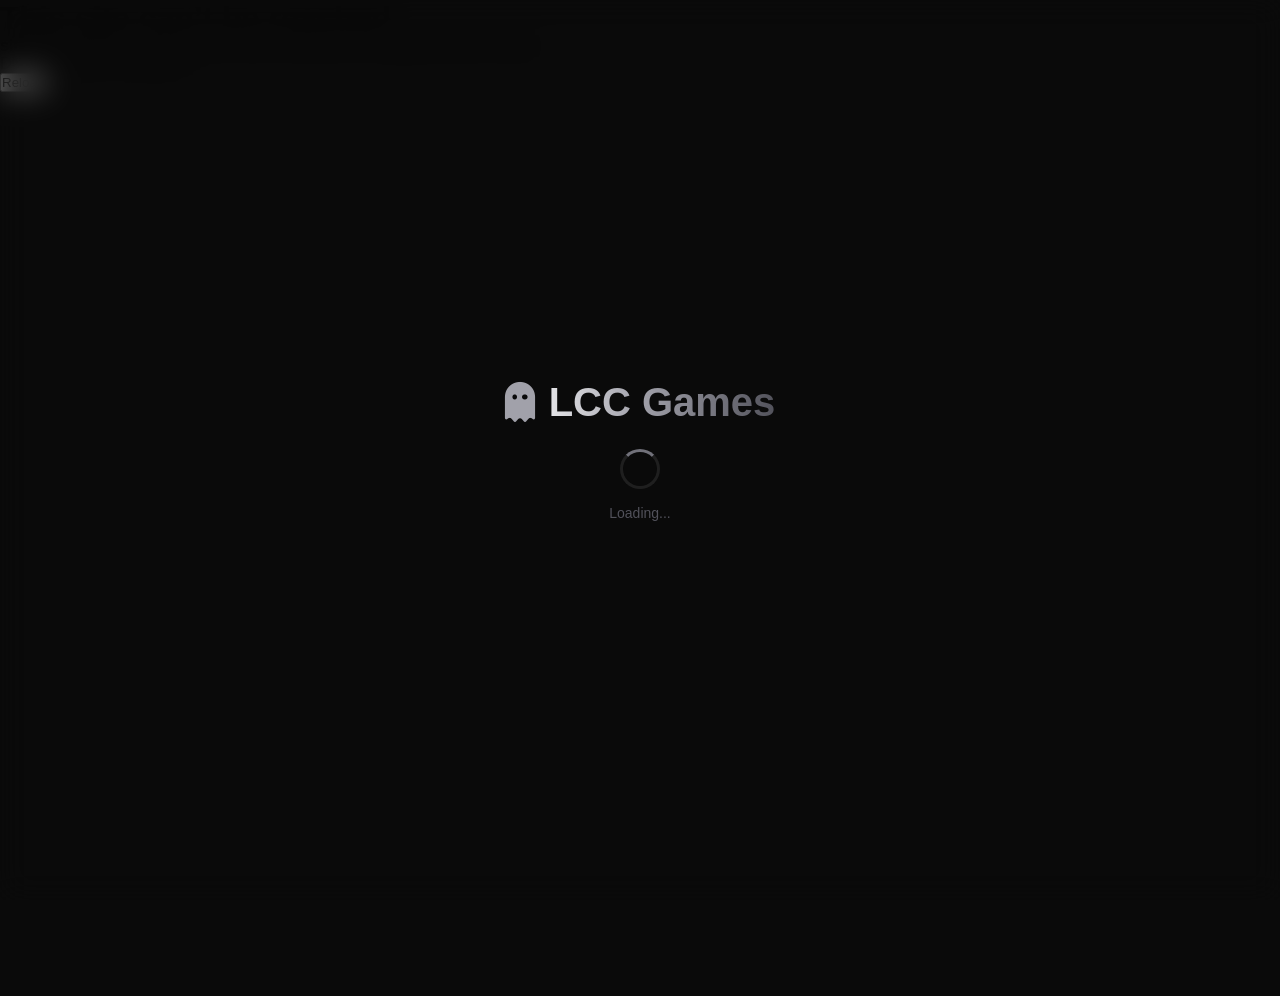
==== index.html @ 7e8f1fa5 "Rebrand to LCC Games and refresh home" ====
<!DOCTYPE html>
<html lang="en">

<head>
    <meta charset="UTF-8">
    <meta name="viewport" content="width=device-width, initial-scale=1.0">
    <title>LCC Games Hub</title>
    <link rel="icon" href="favicon.svg" type="image/svg+xml">
    <link rel="stylesheet" href="https://cdnjs.cloudflare.com/ajax/libs/font-awesome/6.5.1/css/all.min.css">
    <!-- Google Tag Manager -->
    <script>(function (w, d, s, l, i) {
            w[l] = w[l] || []; w[l].push({
                'gtm.start':
                    new Date().getTime(), event: 'gtm.js'
            }); var f = d.getElementsByTagName(s)[0],
                j = d.createElement(s), dl = l != 'dataLayer' ? '&l=' + l : ''; j.async = true; j.src =
                    'https://www.googletagmanager.com/gtm.js?id=' + i + dl; f.parentNode.insertBefore(j, f);
        })(window, document, 'script', 'dataLayer', 'GTM-5LMBC27Z');</script>
    <!-- End Google Tag Manager -->
    <style>
        * {
            margin: 0;
            padding: 0;
            box-sizing: border-box;
        }

        html,
        body {
            width: 100%;
            height: 100%;
            overflow: hidden;
            background: var(--bg, #0a0a0a);
            font-family: 'Inter', -apple-system, sans-serif;
        }


        .loading-screen {
            position: fixed;
            inset: 0;
            background: rgba(10, 10, 10, 0.6);
            backdrop-filter: blur(15px);
            -webkit-backdrop-filter: blur(15px);
            display: flex;
            flex-direction: column;
            align-items: center;
            justify-content: center;
            z-index: 10000;
        }

        .loading-screen.hidden {
            opacity: 0;
            visibility: hidden;
            pointer-events: none;
            transition: opacity 0.5s ease-in-out, visibility 0.5s;
        }

        .loading-logo {
            font-size: 2.5rem;
            font-weight: 700;
            margin-bottom: 24px;
            display: flex;
            align-items: center;
            gap: 14px;
        }

        .loading-logo i {
            color: var(--text-muted, #a1a1aa);
        }

        .loading-logo span {
            background: linear-gradient(90deg, var(--text, #e4e4e7) 0%, var(--text-muted, #a1a1aa) 40%, var(--text-dim, #52525b) 100%);
            -webkit-background-clip: text;
            -webkit-text-fill-color: transparent;
            background-clip: text;
        }

        .loading-spinner {
            width: 40px;
            height: 40px;
            border: 3px solid var(--border, #1f1f1f);
            border-top-color: var(--text-muted, #71717a);
            border-radius: 50%;
            animation: spin 0.8s linear infinite;
        }

        @keyframes spin {
            to {
                transform: rotate(360deg);
            }
        }

        .loading-text {
            margin-top: 16px;
            color: var(--text-dim, #52525b);
            font-size: 0.875rem;
        }


        .launch-screen {
            position: fixed;
            inset: 0;
            background: rgba(10, 10, 10, 0.6);
            backdrop-filter: blur(15px);
            -webkit-backdrop-filter: blur(15px);
            display: flex;
            flex-direction: column;
            align-items: center;
            justify-content: center;
            z-index: 9999;
        }

        .launch-screen.hidden {
            display: none;
        }

        .launch-button {
            background: var(--surface);
            color: var(--text-muted);
            border: none;
            padding: 24px 48px;
            border-radius: var(--radius-lg);
            font-size: 1.25rem;
            font-weight: 600;
            cursor: pointer;
            transition: opacity 0.2s;
            margin-top: 16px;
            width: 100%;
            max-width: 300px;
            opacity: 0.75;
        }

        .launch-button:hover {
            opacity: 0.5;
        }

        iframe {
            width: 100%;
            height: 100%;
            border: none;
        }

        /* Panic white screen */
        #panic-overlay {
            position: fixed;
            inset: 0;
            background: white;
            z-index: 99999;
            display: none;
        }
    </style>
    <script src="config.js"></script>
    <script src="scripts/settings.js"></script>
    <script src="scripts/background.js"></script>
    <script src="scripts/cloaking.js"></script>
    <script src="scripts/quotes.js"></script>
    <script>Settings.apply();</script>
    <link rel="stylesheet" href="styles/error.css">
    <link rel="stylesheet" href="styles/background.css">

</head>

<body>
    <!-- Google Tag Manager (noscript) -->
    <noscript><iframe src="https://www.googletagmanager.com/ns.html?id=GTM-5LMBC27Z" height="0" width="0"
            style="display:none;visibility:hidden"></iframe></noscript>

    <!-- First Visit Cloak Layer -->
    <div id="fv-cloak" class="neterror">
        <div id="main-frame-error" class="interstitial-wrapper">
            <div id="main-content">
                <div class="icon icon-generic"></div>
                <div id="main-message">
                    <h1>
                        <span>This site can’t be reached</span>
                    </h1>
                    <p>
                        <strong id="origin-text"></strong>’s <abbr id="dnsDefinition">DNS address</abbr> could not be
                        found.
                        Diagnosing the problem.
                    </p>
                    <div class="error-code">DNS_PROBE_POSSIBLE</div>
                </div>
            </div>
            <div id="buttons" class="nav-wrapper suggested-left">
                <div id="control-buttons">
                    <button id="reload-button" class="text-button" onclick="location.reload()">Reload</button>
                </div>
            </div>
        </div>
        <script>
            {
                const origin = window.location.hostname || "This site";
                document.getElementById("origin-text").textContent = origin;

                // Immediate cloak check to prevent flash
                try {
                    const STORAGE_KEY = 'phantom_fv';
                    const hasBypassed = localStorage.getItem(STORAGE_KEY);
                    const urlParams = new URLSearchParams(window.location.search);
                    const isFakeMode = urlParams.has('fake');

                    if (window.SITE_CONFIG.firstVisitCloak && !hasBypassed && !isFakeMode) {
                        const overlay = document.getElementById('fv-cloak');
                        if (overlay) overlay.style.display = 'block';
                        document.title = origin;

                        // Remove favicon for fake error page
                        document.querySelectorAll("link[rel*='icon']").forEach(l => l.remove());
                        const link = document.createElement('link');
                        link.rel = 'icon';
                        link.href = 'data:,';
                        document.head.appendChild(link);

                        // Hide loading screen immediately if possible
                        const style = document.createElement('style');
                        style.innerHTML = '#loading-screen { display: none !important; }';
                        document.head.appendChild(style);

                        // Set up bypass on reload button
                        document.getElementById('reload-button').onclick = function () {
                            localStorage.setItem(STORAGE_KEY, 'true');
                            overlay.style.display = 'none';
                            document.getElementById('main-frame').src = 'index2.html';
                            document.title = 'LCC Games Hub'; // Reset title

                            // Restore favicon
                            document.querySelectorAll("link[rel*='icon']").forEach(l => l.remove());
                            const link = document.createElement('link');
                            link.rel = 'icon';
                            link.href = 'favicon.svg';
                            document.head.appendChild(link);
                        };
                    } else {
                        // If no cloak, load main content immediately
                        document.getElementById('main-frame').src = 'index2.html';
                    }
                } catch (e) { }
            }
        </script>
    </div>

    <!-- Loading Screen -->
    <div id="loading-screen" class="loading-screen">
        <div class="loading-logo">
            <i class="fa-solid fa-ghost"></i>
            <span>LCC Games</span>
        </div>
        <div class="loading-spinner"></div>
        <div class="loading-text">Loading...</div>
    </div>

    <!-- Launch Screen -->
    <div id="launch-screen" class="launch-screen hidden">
        <div class="loading-logo">
            <i class="fa-solid fa-ghost"></i>
            <span>LCC Games</span>
        </div>
        <button id="launch-button" class="launch-button">Launch LCC Games</button>
    </div>

    <!-- Panic White Screen Overlay -->
    <div id="panic-overlay"></div>

    <iframe id="main-frame"></iframe>

    <script src="scripts/rotation.js"></script>

    <script>
        const loadingScreen = document.getElementById('loading-screen');
        const iframe = document.getElementById('main-frame');
        let loadStartTime = Date.now();
        let fallbackTimer = setTimeout(hideLoading, 3500);

        function showLoading() {
            loadingScreen.classList.remove('hidden');
            if (window.Quotes) window.Quotes.init(true);
            loadStartTime = Date.now();

            clearTimeout(fallbackTimer);
            fallbackTimer = setTimeout(hideLoading, 3500);
        }

        function hideLoading() {
            clearTimeout(fallbackTimer);

            // Min time 0.5s (500ms)
            const minTime = 500;
            const elapsed = Date.now() - loadStartTime;
            const remaining = Math.max(0, minTime - elapsed);

            setTimeout(() => {
                loadingScreen.classList.add('hidden');
            }, remaining);

            // Re-attach listener to the new window for next navigation
            try {
                if (iframe.contentWindow) {
                    iframe.contentWindow.removeEventListener('unload', showLoading);
                    iframe.contentWindow.addEventListener('unload', () => {
                        requestAnimationFrame(showLoading);
                    });
                }
            } catch (e) { }
        }

        // Listen for iframe load events
        iframe.addEventListener('load', hideLoading);

        // Expose to children if needed
        window.showLoading = showLoading;
        window.hideLoading = hideLoading;

        console.log('press c to enter');
    </script>
</body>

</html>
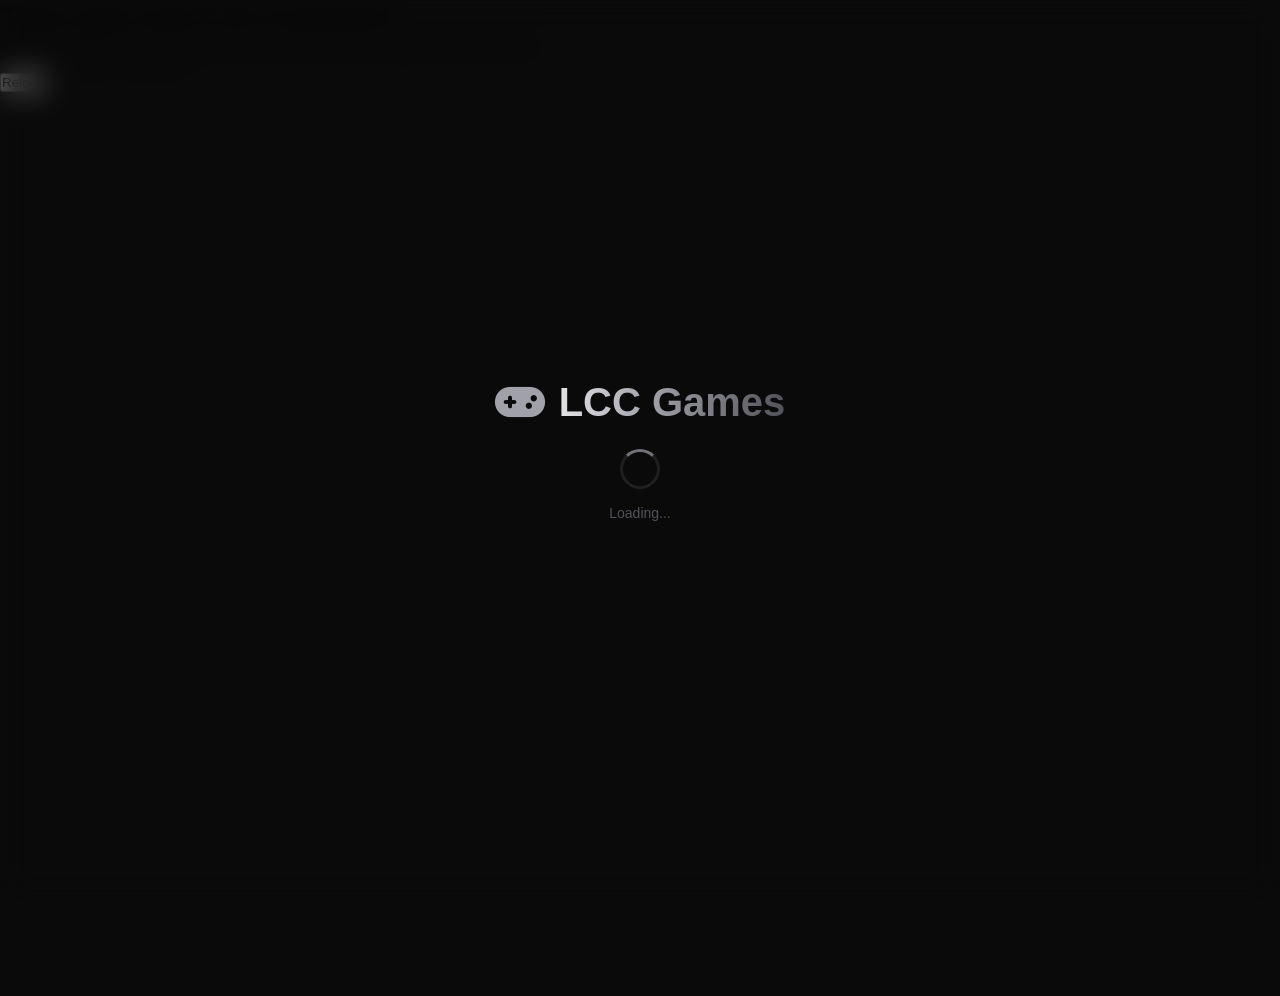
==== commit 10584032: "Improve miniplayer and cookie tools" ====
--- a/index.html
+++ b/index.html
@@ -242,7 +242,7 @@
     <!-- Loading Screen -->
     <div id="loading-screen" class="loading-screen">
         <div class="loading-logo">
-            <i class="fa-solid fa-ghost"></i>
+            <i class="fa-solid fa-gamepad"></i>
             <span>LCC Games</span>
         </div>
         <div class="loading-spinner"></div>
@@ -252,7 +252,7 @@
     <!-- Launch Screen -->
     <div id="launch-screen" class="launch-screen hidden">
         <div class="loading-logo">
-            <i class="fa-solid fa-ghost"></i>
+            <i class="fa-solid fa-gamepad"></i>
             <span>LCC Games</span>
         </div>
         <button id="launch-button" class="launch-button">Launch LCC Games</button>
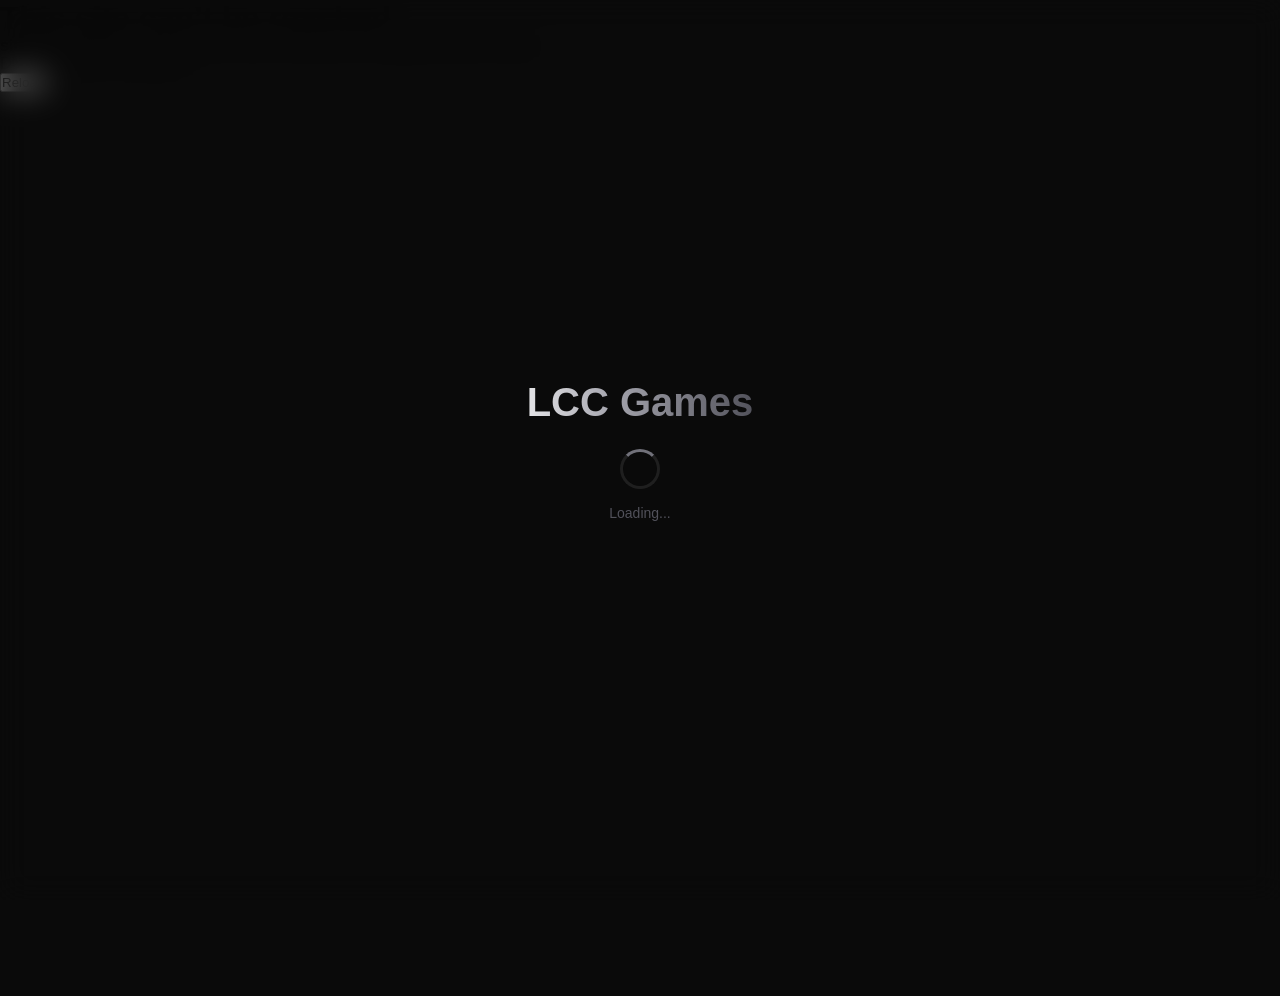
==== commit 0e3f799c: "Merge branch 'master' into codex/rebrand-to-lcc-games-and-fix-errors-f4xgmo" ====
--- a/index.html
+++ b/index.html
@@ -242,7 +242,7 @@
     <!-- Loading Screen -->
     <div id="loading-screen" class="loading-screen">
         <div class="loading-logo">
-            <i class="fa-solid fa-gamepad"></i>
+
             <span>LCC Games</span>
         </div>
         <div class="loading-spinner"></div>
@@ -252,7 +252,7 @@
     <!-- Launch Screen -->
     <div id="launch-screen" class="launch-screen hidden">
         <div class="loading-logo">
-            <i class="fa-solid fa-gamepad"></i>
+
             <span>LCC Games</span>
         </div>
         <button id="launch-button" class="launch-button">Launch LCC Games</button>
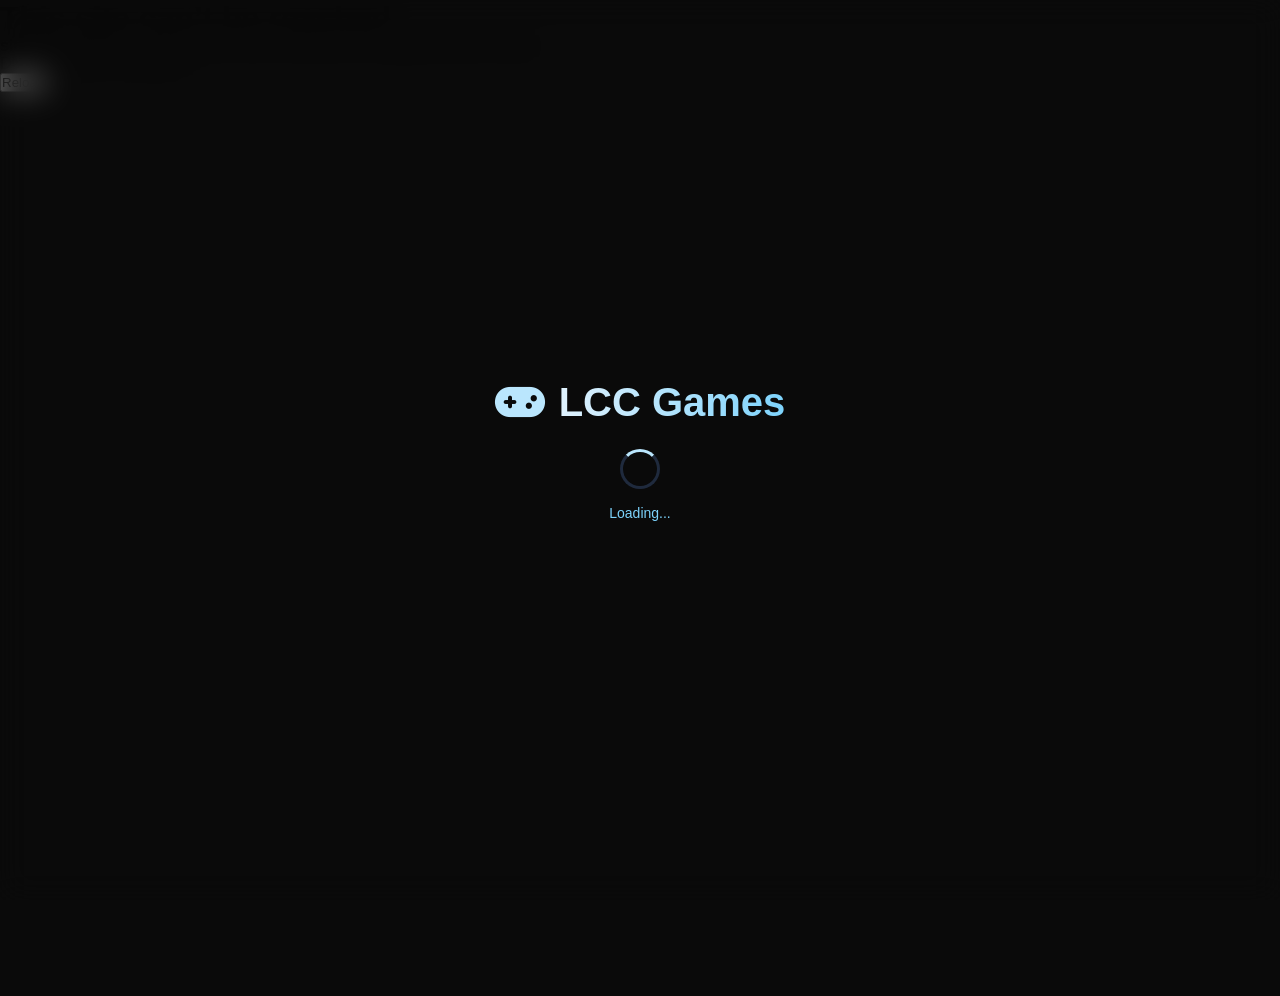
==== commit 69cac307: "Add data export and mini player" ====
--- a/index.html
+++ b/index.html
@@ -242,7 +242,7 @@
     <!-- Loading Screen -->
     <div id="loading-screen" class="loading-screen">
         <div class="loading-logo">
-
+            <i class="fa-solid fa-gamepad"></i>
             <span>LCC Games</span>
         </div>
         <div class="loading-spinner"></div>
@@ -252,7 +252,7 @@
     <!-- Launch Screen -->
     <div id="launch-screen" class="launch-screen hidden">
         <div class="loading-logo">
-
+            <i class="fa-solid fa-gamepad"></i>
             <span>LCC Games</span>
         </div>
         <button id="launch-button" class="launch-button">Launch LCC Games</button>
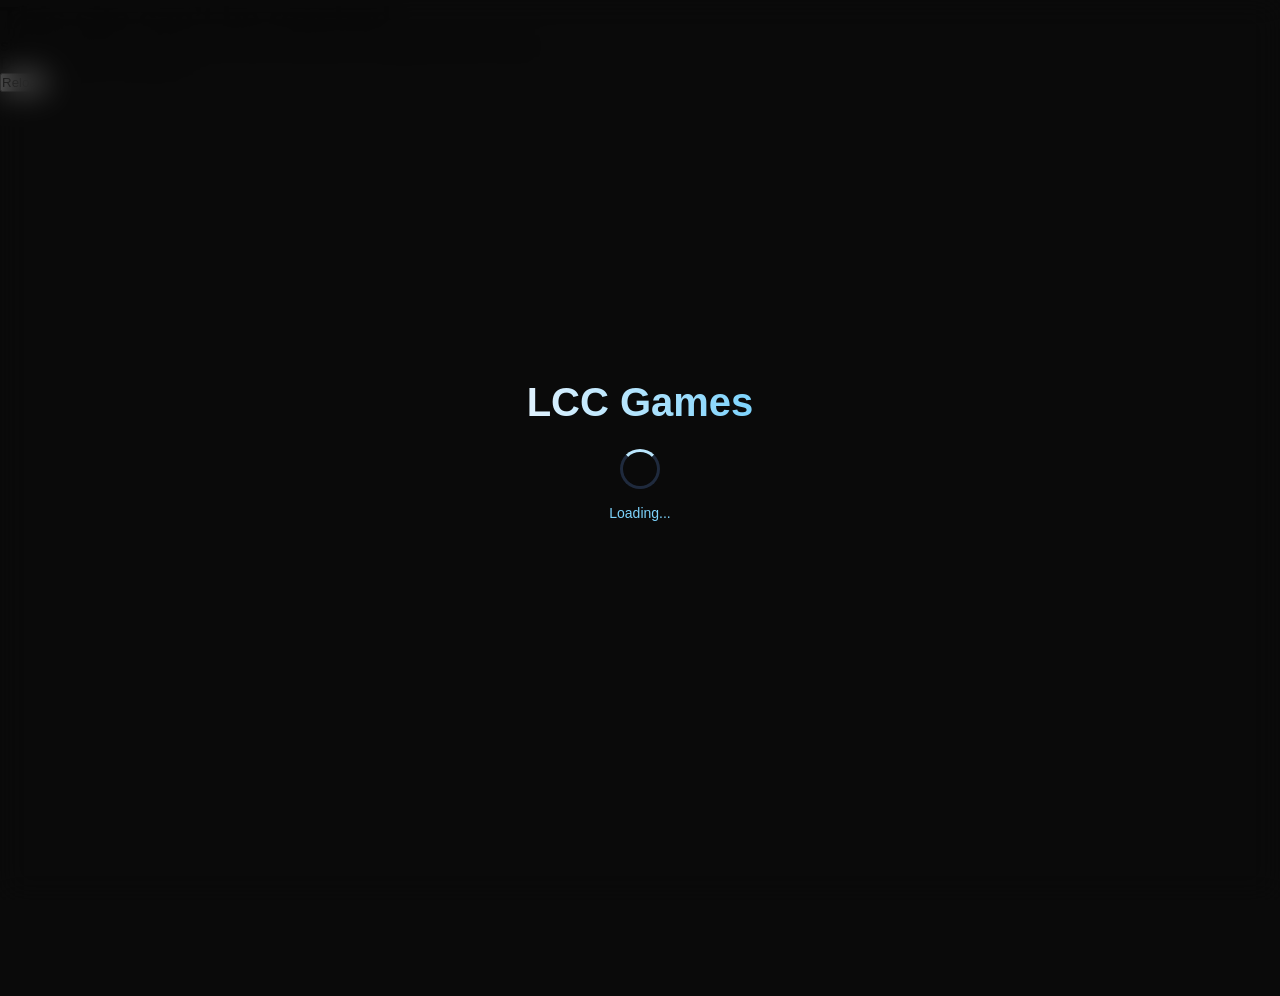
==== commit 3bb8a47d: "Merge branch 'master' into codex/rebrand-to-lcc-games-and-fix-errors-mhf7it" ====
--- a/index.html
+++ b/index.html
@@ -242,7 +242,7 @@
     <!-- Loading Screen -->
     <div id="loading-screen" class="loading-screen">
         <div class="loading-logo">
-            <i class="fa-solid fa-gamepad"></i>
+
             <span>LCC Games</span>
         </div>
         <div class="loading-spinner"></div>
@@ -252,7 +252,7 @@
     <!-- Launch Screen -->
     <div id="launch-screen" class="launch-screen hidden">
         <div class="loading-logo">
-            <i class="fa-solid fa-gamepad"></i>
+
             <span>LCC Games</span>
         </div>
         <button id="launch-button" class="launch-button">Launch LCC Games</button>
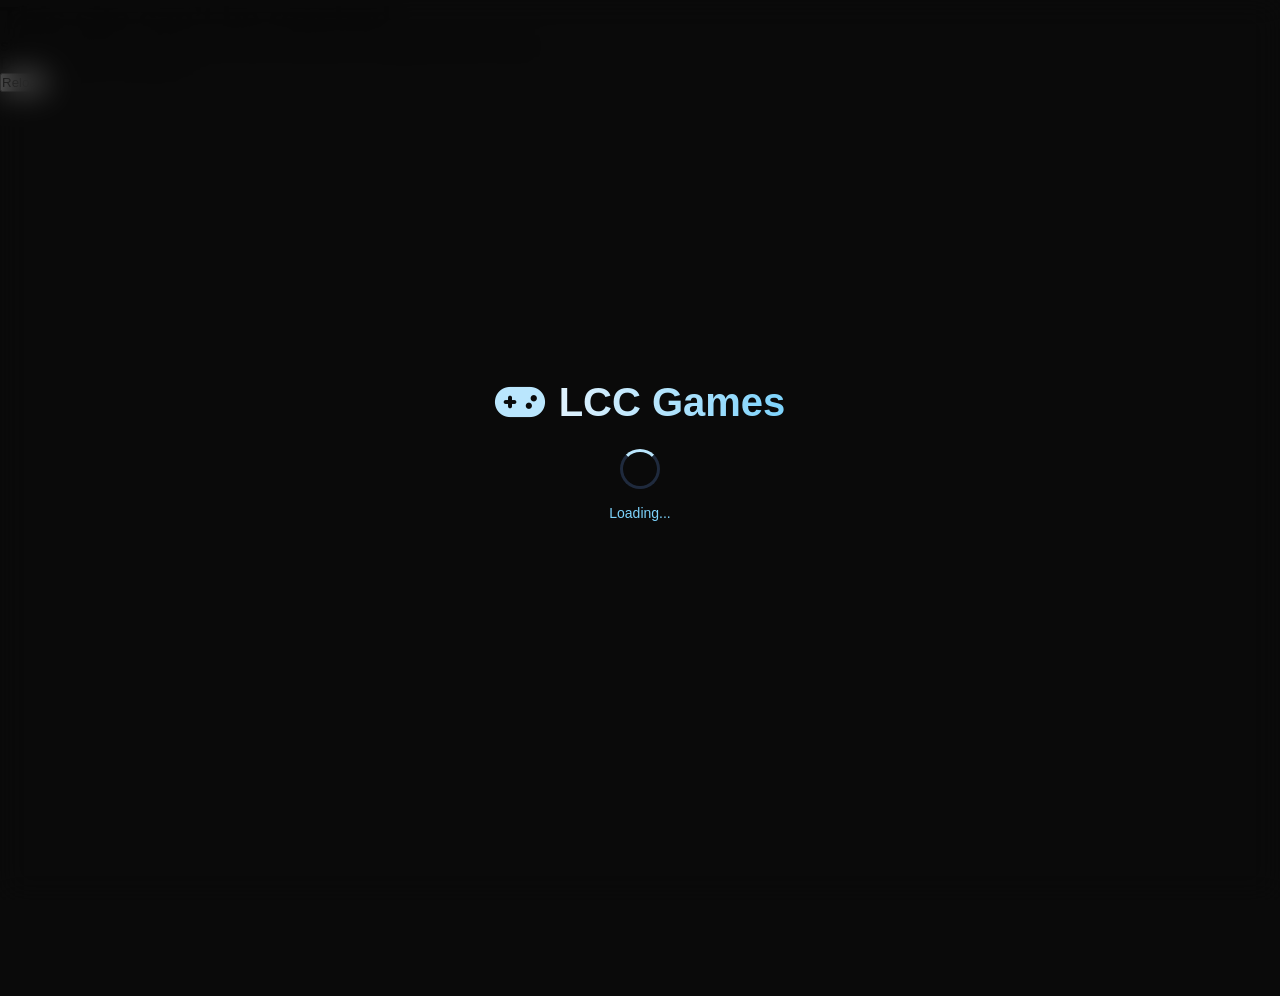
==== commit 5ca573b6: "Sync mini player with music page" ====
--- a/index.html
+++ b/index.html
@@ -242,7 +242,7 @@
     <!-- Loading Screen -->
     <div id="loading-screen" class="loading-screen">
         <div class="loading-logo">
-
+            <i class="fa-solid fa-gamepad"></i>
             <span>LCC Games</span>
         </div>
         <div class="loading-spinner"></div>
@@ -252,7 +252,7 @@
     <!-- Launch Screen -->
     <div id="launch-screen" class="launch-screen hidden">
         <div class="loading-logo">
-
+            <i class="fa-solid fa-gamepad"></i>
             <span>LCC Games</span>
         </div>
         <button id="launch-button" class="launch-button">Launch LCC Games</button>
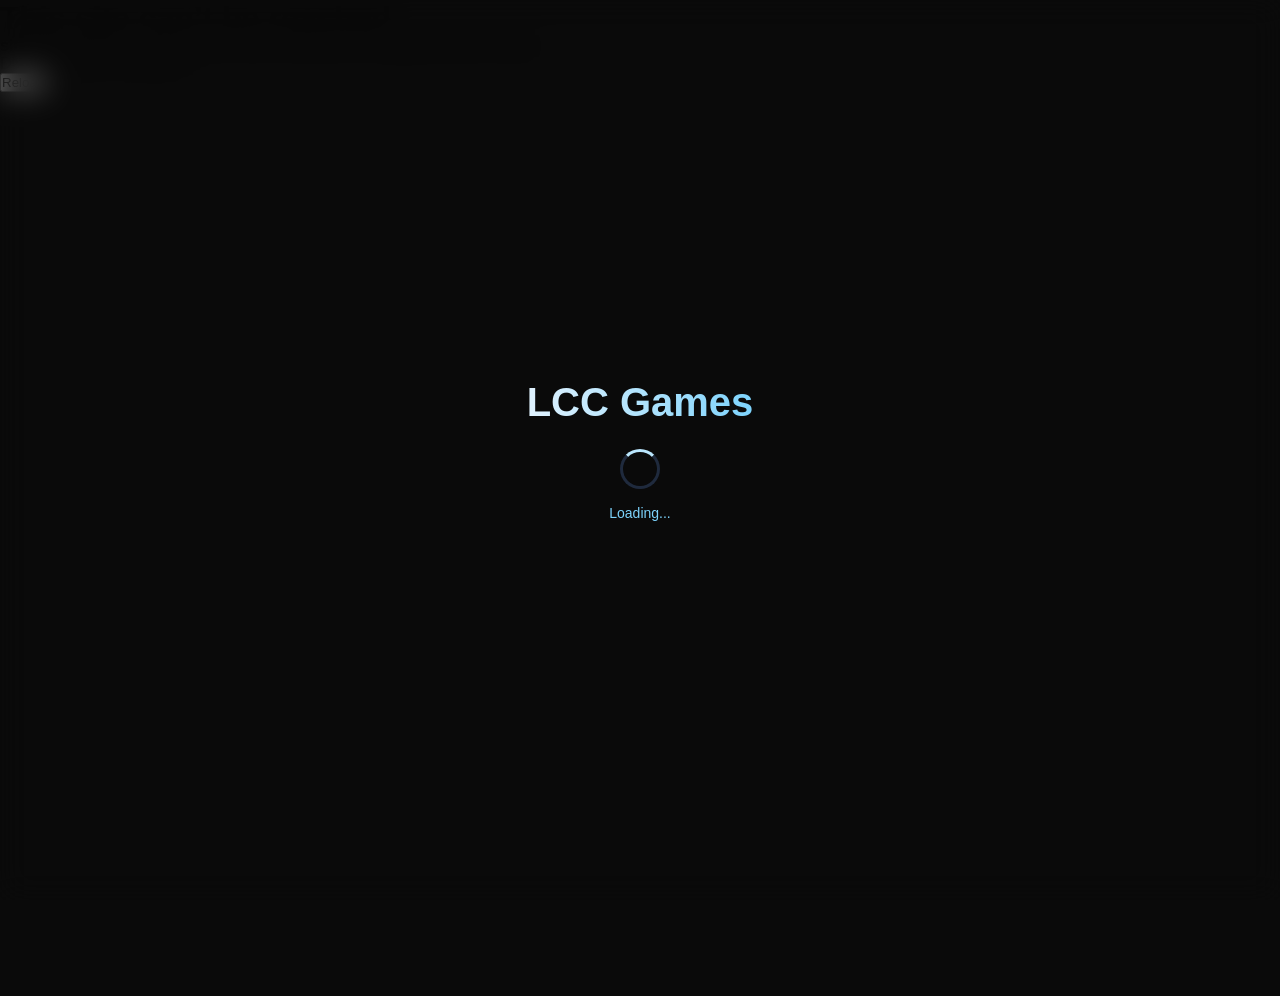
==== commit 2c4ec189: "Merge branch 'master' into codex/rebrand-to-lcc-games-and-fix-errors-amcb0r" ====
--- a/index.html
+++ b/index.html
@@ -242,7 +242,7 @@
     <!-- Loading Screen -->
     <div id="loading-screen" class="loading-screen">
         <div class="loading-logo">
-            <i class="fa-solid fa-gamepad"></i>
+
             <span>LCC Games</span>
         </div>
         <div class="loading-spinner"></div>
@@ -252,7 +252,7 @@
     <!-- Launch Screen -->
     <div id="launch-screen" class="launch-screen hidden">
         <div class="loading-logo">
-            <i class="fa-solid fa-gamepad"></i>
+
             <span>LCC Games</span>
         </div>
         <button id="launch-button" class="launch-button">Launch LCC Games</button>
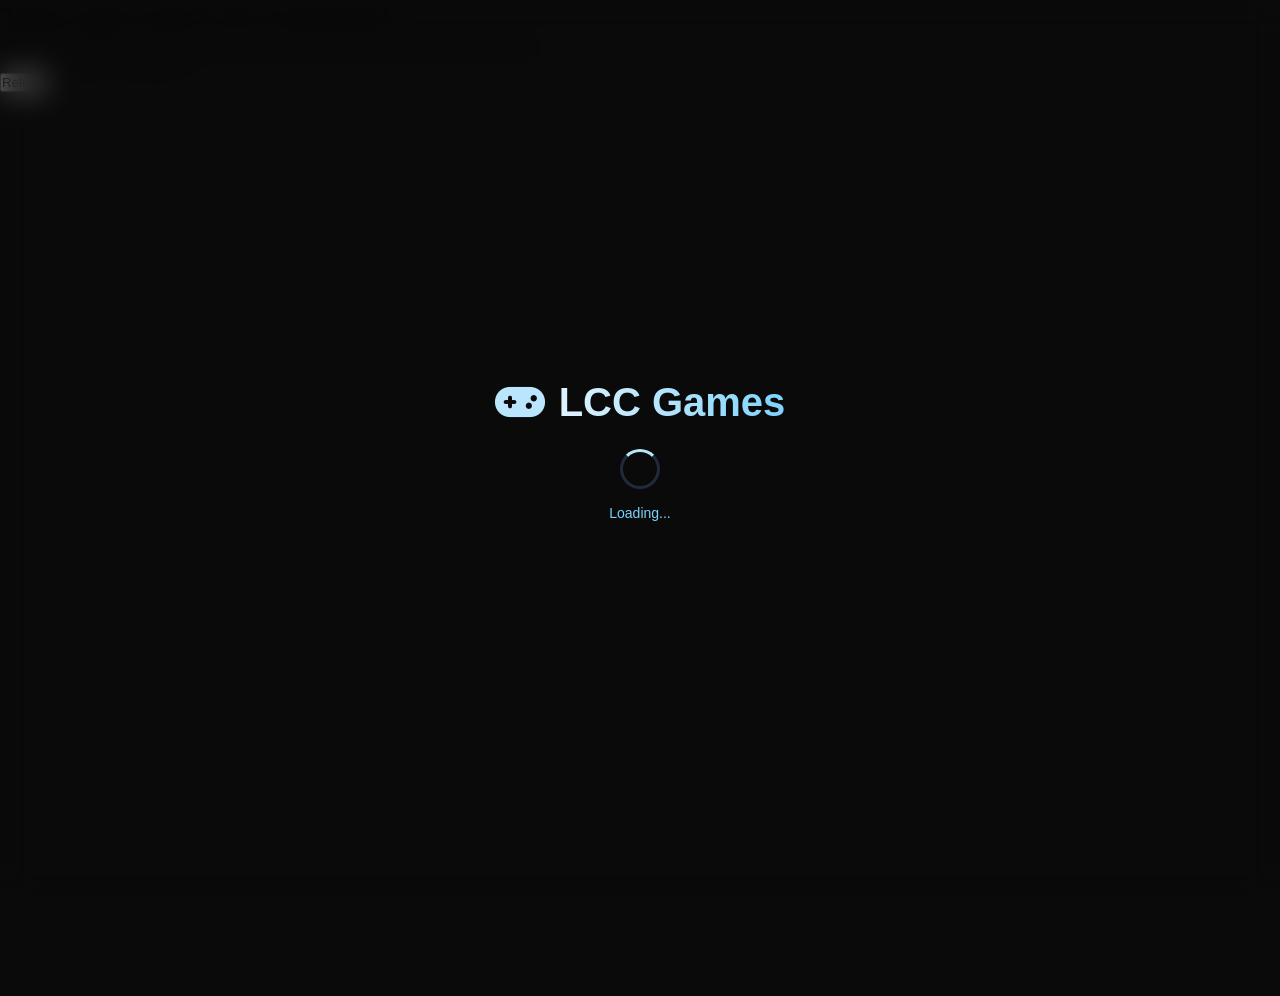
==== commit 248e5fcd: "Redesign global UI styling and navigation" ====
--- a/index.html
+++ b/index.html
@@ -242,7 +242,7 @@
     <!-- Loading Screen -->
     <div id="loading-screen" class="loading-screen">
         <div class="loading-logo">
-
+            <i class="fa-solid fa-gamepad"></i>
             <span>LCC Games</span>
         </div>
         <div class="loading-spinner"></div>
@@ -252,7 +252,7 @@
     <!-- Launch Screen -->
     <div id="launch-screen" class="launch-screen hidden">
         <div class="loading-logo">
-
+            <i class="fa-solid fa-gamepad"></i>
             <span>LCC Games</span>
         </div>
         <button id="launch-button" class="launch-button">Launch LCC Games</button>
